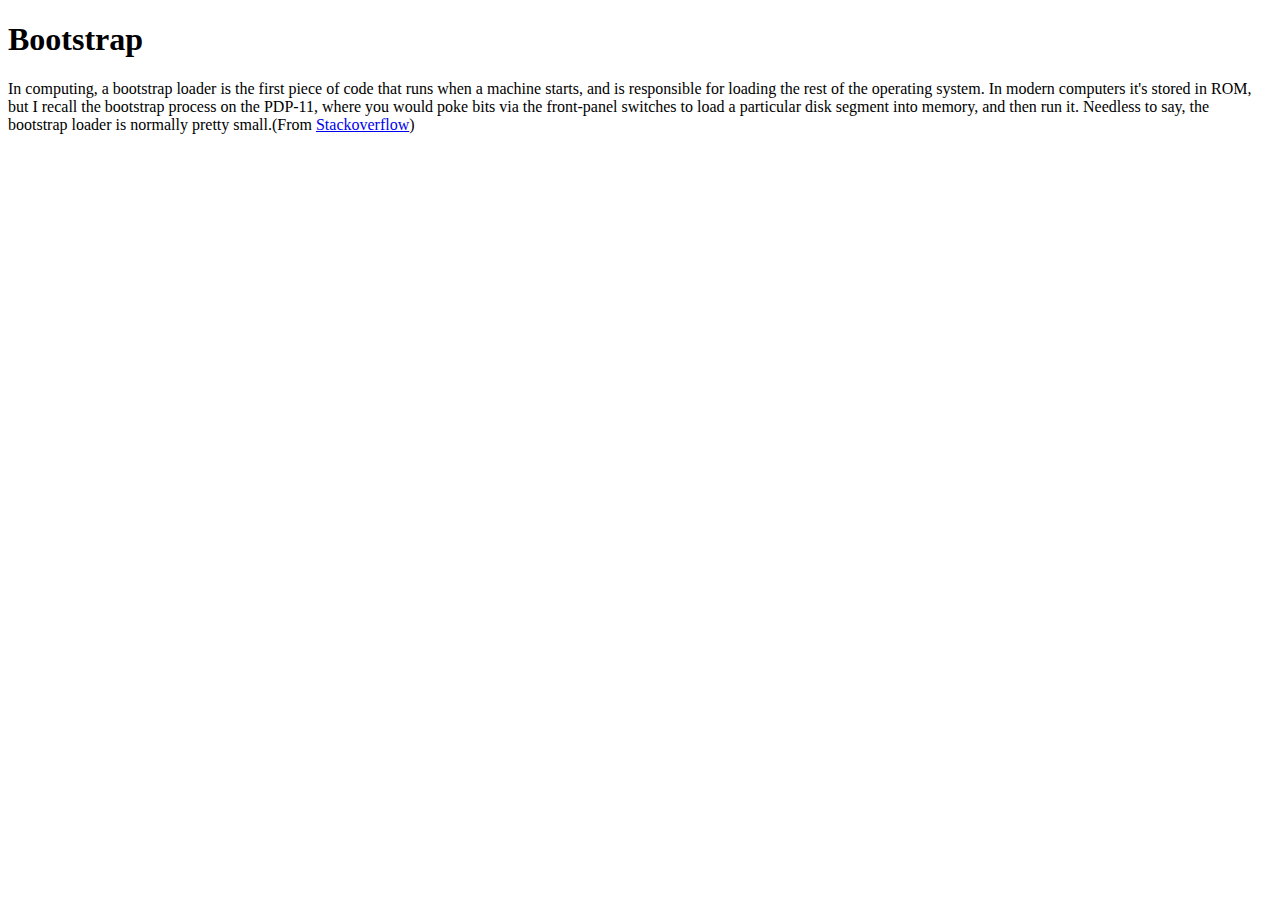
==== bootstrap.html @ 576014dc "Create bootstrap.html" ====
<!DOCTYPE html>

<html>

    <head>
    
       <title>Bootstrap</title>
       
    </head>
    
    <body>
    
        <h1>Bootstrap</h1>
        
         <p>In computing, a bootstrap loader is the first piece of code that runs when a machine starts, and is responsible for loading the rest of the operating system. In modern computers it's stored in ROM, but I recall the bootstrap process on the PDP-11, where you would poke bits via the front-panel switches to load a particular disk segment into memory, and then run it. Needless to say, the bootstrap loader is normally pretty small.(From <a href="http://stackoverflow.com/questions/1254542/what-is-bootstrapping">Stackoverflow</a>)</p>
        
    </body>
    
</html>
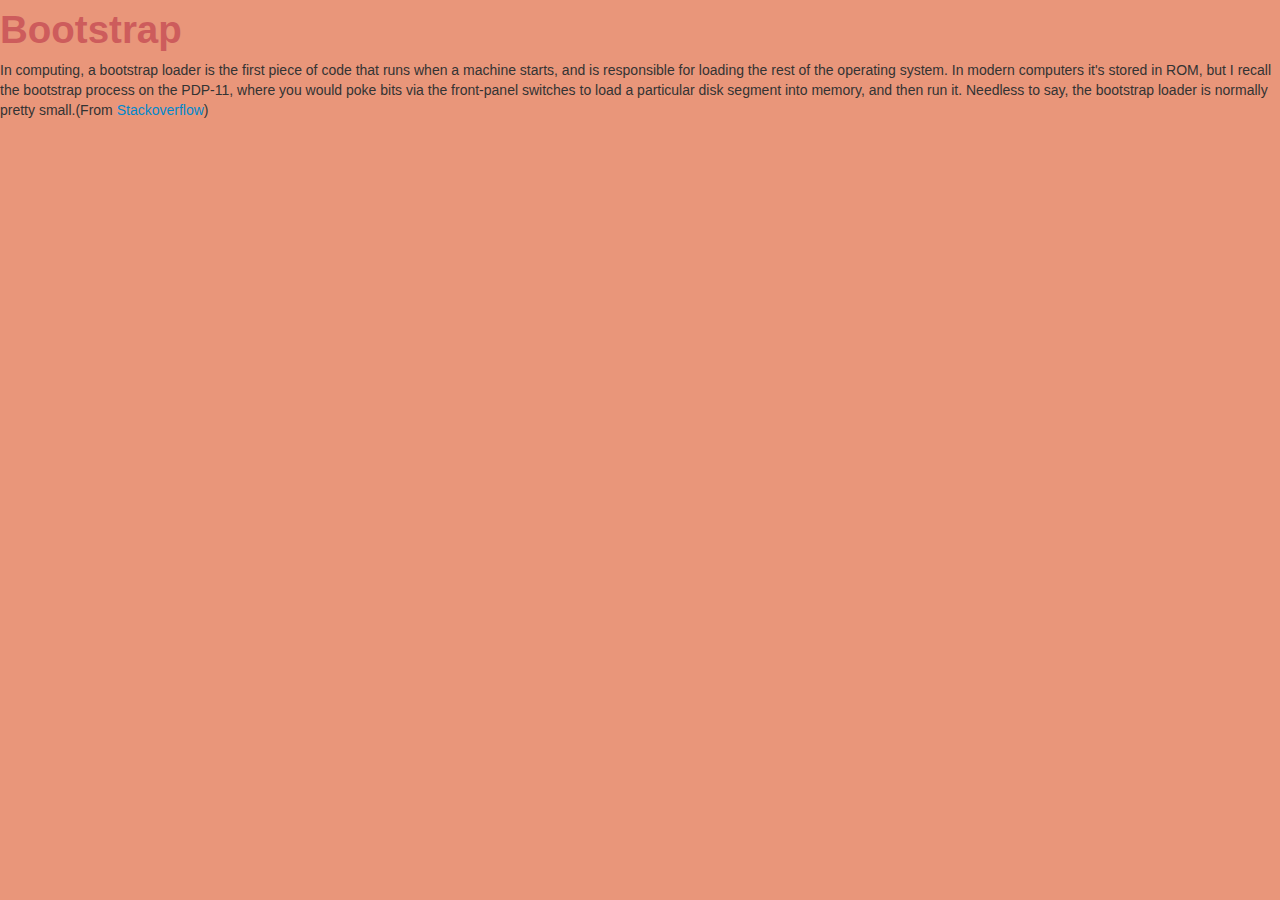
==== commit 4f9c85c6: "Update bootstrap.html" ====
--- a/bootstrap.html
+++ b/bootstrap.html
@@ -5,6 +5,11 @@
     <head>
     
        <title>Bootstrap</title>
+       
+       <link rel="stylesheet" type="text/css" href="bootstrap.css">  
+         
+       <link rel="stylesheet" type="text/css" href="style.css"> 
+
        
     </head>
     
--- a/style.css
+++ b/style.css
@@ -0,0 +1,33 @@
+@import url(bootstrap.css);
+
+body {
+      background-image:url (https://f.cloud.github.com/assets/5033756/888455/e9f1fff6-fa0d-11e2-80f3-1a8c7acc2501.jpg);
+      background-color: DarkSalmon;
+}
+
+.container {
+            background-color: DarkCyan;
+            padding 80px 50px 40px;
+}
+
+.navbar {
+         font-size: 20px;
+         color: DarkSeaGreen;
+         padding 30px 20px 12px;
+}
+
+.secondlayer {
+            background-color: Aquamarine;
+            padding 100px 60px 35px;
+}
+
+h1 {
+    color: IndianRed;
+}
+
+img {
+     float: right;
+}
+ .brand {
+        font-size: 30px;
+ }
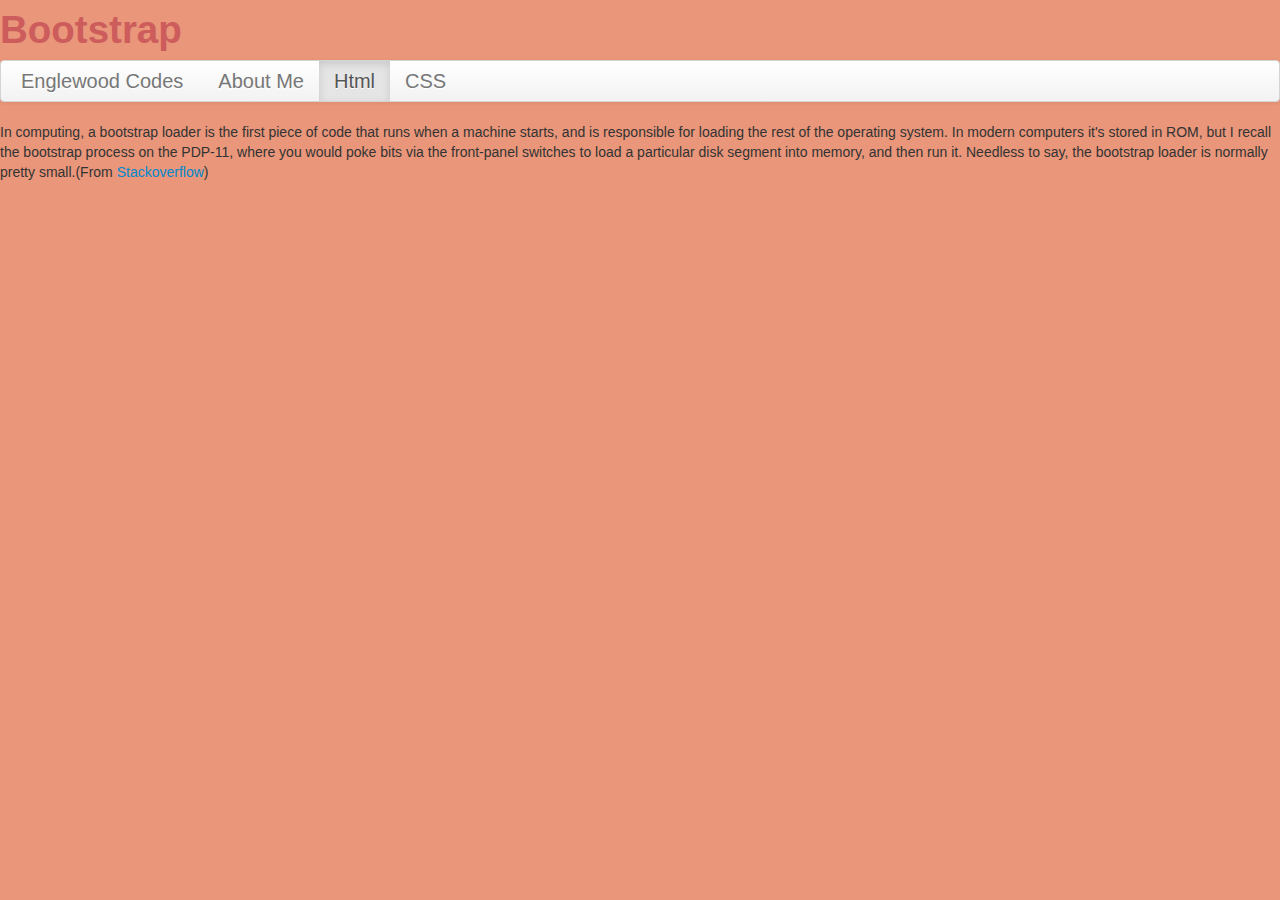
==== commit b5e141c8: "Update bootstrap.html" ====
--- a/bootstrap.html
+++ b/bootstrap.html
@@ -17,6 +17,26 @@
     
         <h1>Bootstrap</h1>
         
+        <div class="navbar">  
+     
+  <div class="navbar-inner"> 
+      
+   <a class="brand" href="#">Englewood Codes</a>  
+      
+   <ul class="nav">     
+     
+    <li><a href="index.html">About Me</a></li> 
+             
+    <li class="active"><a href="html.html">Html</a></li> 
+           
+    <li><a href="css.html">CSS</a></li> 
+       
+   </ul>       
+
+</div>
+      
+</div> 
+        
          <p>In computing, a bootstrap loader is the first piece of code that runs when a machine starts, and is responsible for loading the rest of the operating system. In modern computers it's stored in ROM, but I recall the bootstrap process on the PDP-11, where you would poke bits via the front-panel switches to load a particular disk segment into memory, and then run it. Needless to say, the bootstrap loader is normally pretty small.(From <a href="http://stackoverflow.com/questions/1254542/what-is-bootstrapping">Stackoverflow</a>)</p>
         
     </body>
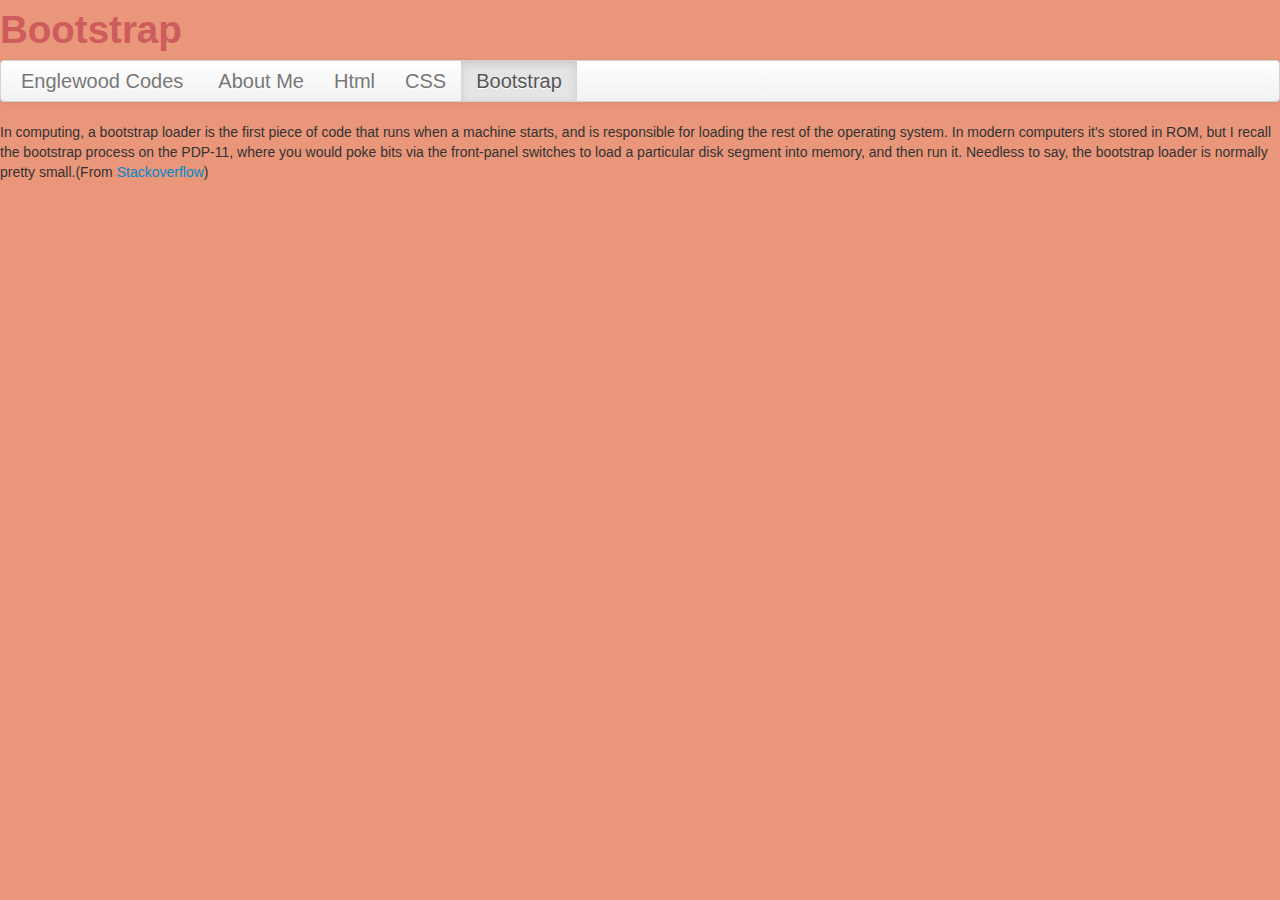
==== commit 48572ae4: "Update bootstrap.html" ====
--- a/bootstrap.html
+++ b/bootstrap.html
@@ -27,9 +27,11 @@
      
     <li><a href="index.html">About Me</a></li> 
              
-    <li class="active"><a href="html.html">Html</a></li> 
+    <li><a href="html.html">Html</a></li> 
            
     <li><a href="css.html">CSS</a></li> 
+    
+    <li class="active"><a href="active">Bootstrap</a></li>
        
    </ul>       
 
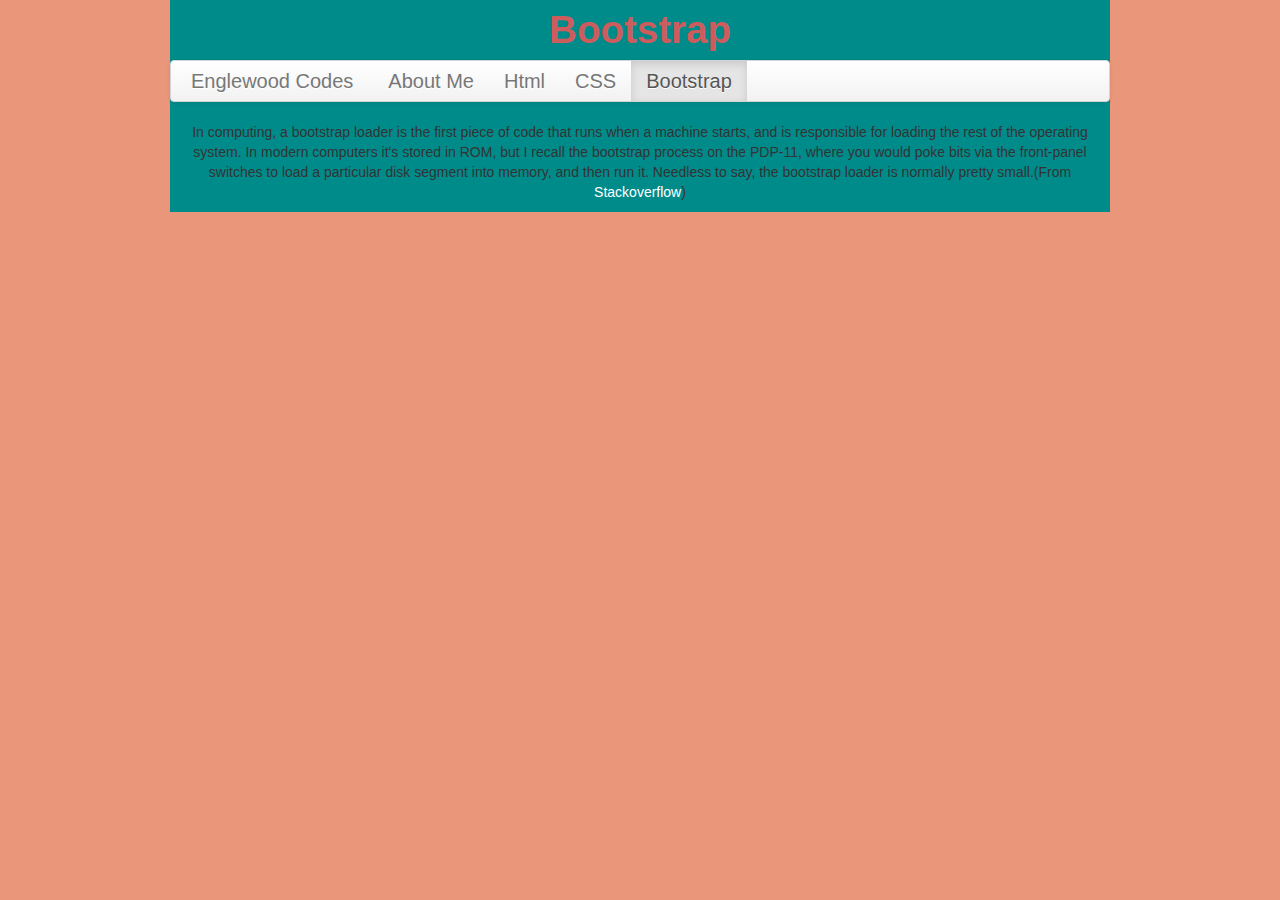
==== commit e1c7d8e5: "Update bootstrap.html" ====
--- a/bootstrap.html
+++ b/bootstrap.html
@@ -15,6 +15,12 @@
     
     <body>
     
+     <div class="container firstlayer">
+  
+   <div class="container">  
+   
+    <div align="center">   
+    
         <h1>Bootstrap</h1>
         
         <div class="navbar">  
@@ -31,7 +37,7 @@
            
     <li><a href="css.html">CSS</a></li> 
     
-    <li class="active"><a href="active">Bootstrap</a></li>
+    <li class="active"><a href="bootstrap.html">Bootstrap</a></li>
        
    </ul>       
 
@@ -41,6 +47,12 @@
         
          <p>In computing, a bootstrap loader is the first piece of code that runs when a machine starts, and is responsible for loading the rest of the operating system. In modern computers it's stored in ROM, but I recall the bootstrap process on the PDP-11, where you would poke bits via the front-panel switches to load a particular disk segment into memory, and then run it. Needless to say, the bootstrap loader is normally pretty small.(From <a href="http://stackoverflow.com/questions/1254542/what-is-bootstrapping">Stackoverflow</a>)</p>
         
+    </div>
+    
+   </div>
+   
+ </div>
+        
     </body>
     
 </html>
--- a/style.css
+++ b/style.css
@@ -31,3 +31,7 @@
  .brand {
         font-size: 30px;
  }
+
+a {
+      color: White ;
+}
